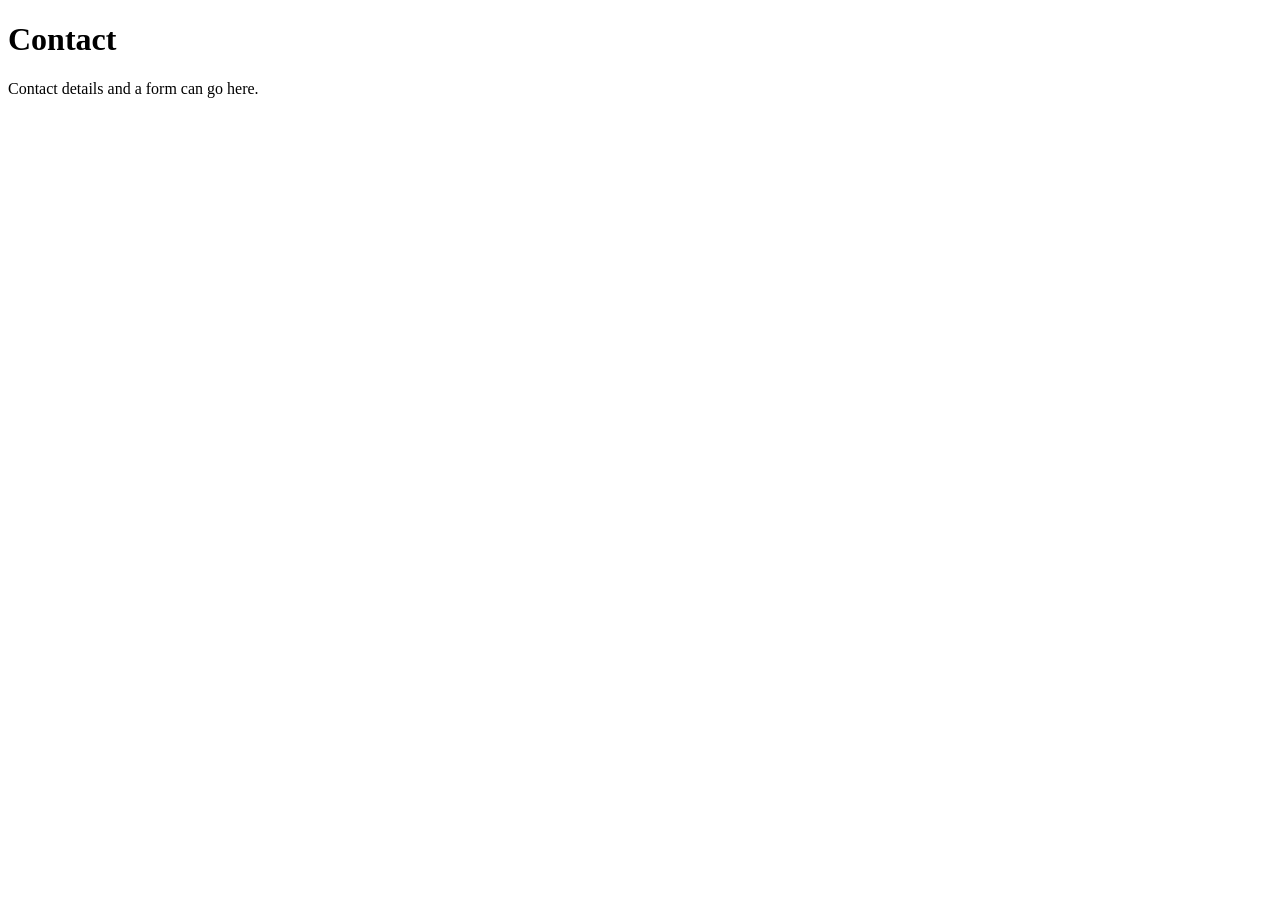
==== contact.html @ c07dfd11 "new pages for different sections" ====
<!DOCTYPE html>
<html lang="en">
<head>
  <meta charset="UTF-8">
  <meta name="viewport" content="width=device-width, initial-scale=1.0">
  <title>Contact</title>
</head>
<body>
  <header>
    <h1>Contact</h1>
  </header>
  <main>
    <p>Contact details and a form can go here.</p>
  </main>
</body>
</html>
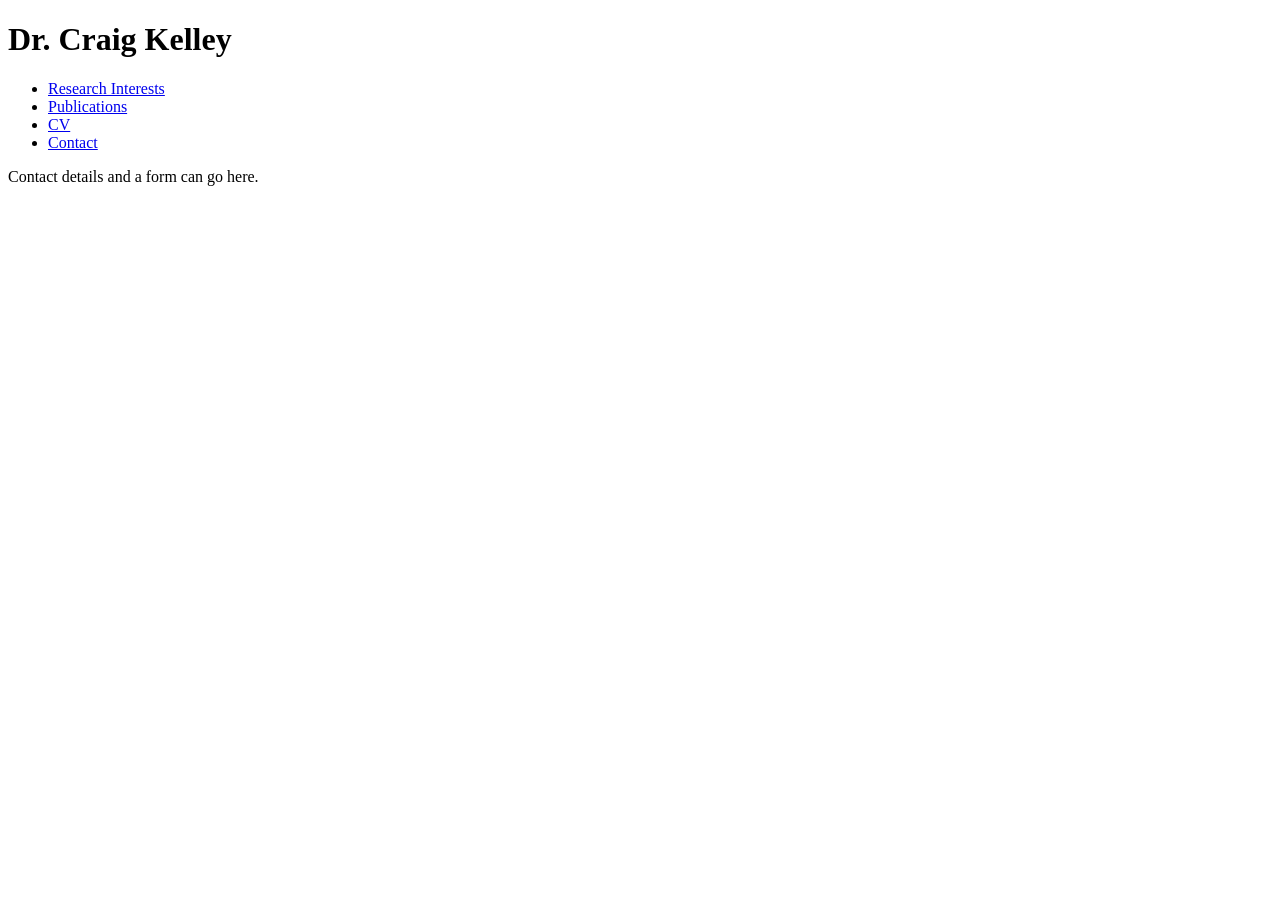
==== commit 39a040af: "propagate nav bar" ====
--- a/contact.html
+++ b/contact.html
@@ -6,9 +6,19 @@
   <title>Contact</title>
 </head>
 <body>
-  <header>
-    <h1>Contact</h1>
-  </header>
+    <header>
+        <div class="nav-bar">
+          <h1>Dr. Craig Kelley</h1>
+          <nav>
+            <ul>
+              <li><a href="research.html">Research Interests</a></li>
+              <li><a href="publications.html">Publications</a></li>
+              <li><a href="cv.pdf">CV</a></li>
+              <li><a href="contact.html">Contact</a></li>
+            </ul>
+          </nav>
+        </div>
+    </header>
   <main>
     <p>Contact details and a form can go here.</p>
   </main>
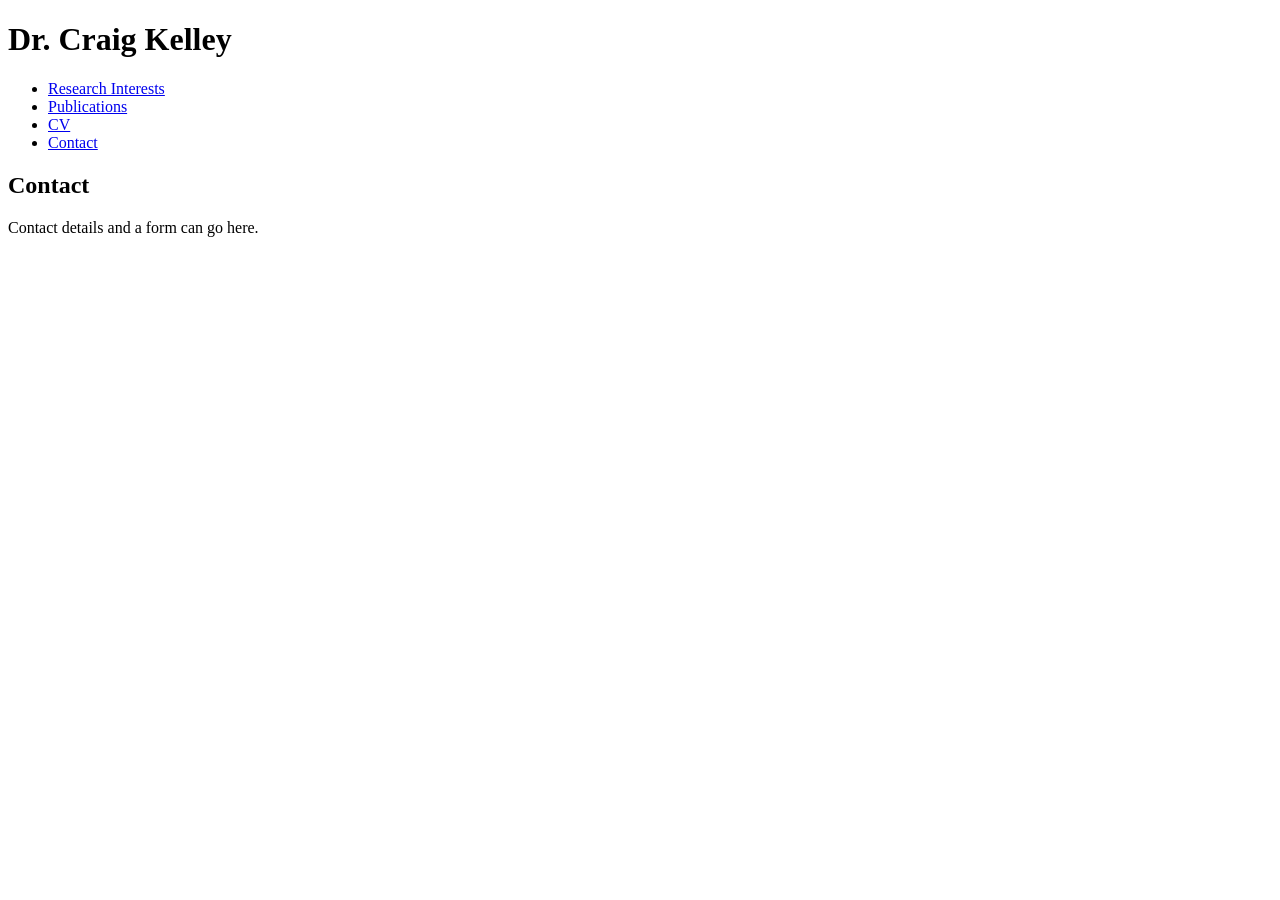
==== commit 27ec8ad8: "headers and title" ====
--- a/contact.html
+++ b/contact.html
@@ -20,6 +20,7 @@
         </div>
     </header>
   <main>
+    <h2>Contact</h2>
     <p>Contact details and a form can go here.</p>
   </main>
 </body>
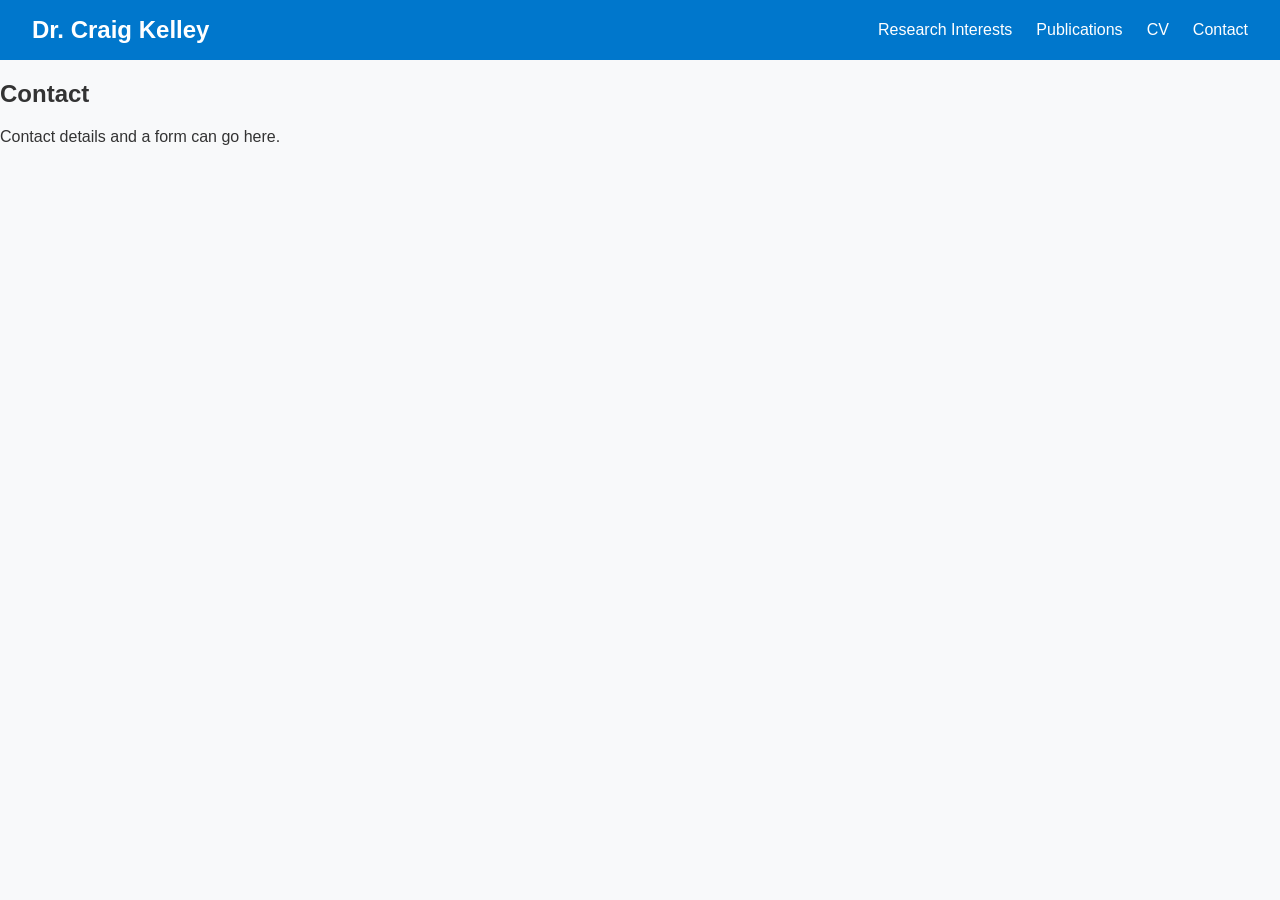
==== commit de376bc5: "propagate style sheet" ====
--- a/contact.html
+++ b/contact.html
@@ -4,6 +4,7 @@
   <meta charset="UTF-8">
   <meta name="viewport" content="width=device-width, initial-scale=1.0">
   <title>Contact</title>
+  <link rel="stylesheet" href="style.css">
 </head>
 <body>
     <header>
--- a/style.css
+++ b/style.css
@@ -0,0 +1,117 @@
+/* General Reset */
+body {
+    margin: 0;
+    font-family: 'Arial', sans-serif;
+    color: #333;
+    background-color: #f8f9fa;
+  }
+  
+  /* Header and Navigation Bar */
+  .nav-bar {
+    display: flex;
+    justify-content: space-between;
+    align-items: center;
+    background-color: #0077cc;
+    padding: 1rem 2rem;
+    color: white;
+  }
+  
+  .nav-bar h1 {
+    margin: 0;
+    font-size: 1.5rem;
+  }
+  
+  .nav-bar ul {
+    list-style: none;
+    margin: 0;
+    padding: 0;
+    display: flex;
+  }
+  
+  .nav-bar li {
+    margin-left: 1.5rem;
+  }
+  
+  .nav-bar a {
+    text-decoration: none;
+    color: white;
+    font-size: 1rem;
+  }
+  
+  /* Profile Section */
+  .profile {
+    display: flex;
+    align-items: flex-start;
+    padding: 2rem;
+    background: #ffffff;
+    margin: 2rem auto;
+    max-width: 1200px;
+    border-radius: 8px;
+    box-shadow: 0 4px 8px rgba(0, 0, 0, 0.1);
+    gap: 2rem; /* Adds consistent spacing between elements */
+  }
+  
+  .profile-image {
+    flex: 0 0 25%; /* Ensures the image container always takes 25% of the width */
+  }
+  
+  .profile-image img {
+    width: 100%;
+    border-radius: 8px;
+  }
+  
+  .about-me {
+    flex: 1; /* Ensures the About Me section takes the remaining 75% */
+  }
+  
+  .about-me h2 {
+    margin-top: 0;
+    color: #0077cc;
+  }
+  
+  .about-me p {
+    line-height: 1.6;
+    font-size: 1rem;
+  }
+  
+  /* External Links Section */
+  .external-links {
+    padding: 1rem 2rem;
+    background: #ffffff;
+    max-width: 1200px;
+    margin: 2rem auto;
+    border-radius: 8px;
+    box-shadow: 0 4px 8px rgba(0, 0, 0, 0.1);
+  }
+  
+  .external-links h3 {
+    color: #0077cc;
+  }
+  
+  .external-links ul {
+    list-style: none;
+    padding: 0;
+  }
+  
+  .external-links li {
+    margin: 0.5rem 0;
+  }
+  
+  .external-links a {
+    text-decoration: none;
+    color: #0077cc;
+  }
+  
+  .external-links a:hover {
+    text-decoration: underline;
+  }
+  
+  /* Footer */
+  footer {
+    text-align: center;
+    padding: 1rem;
+    background: #333;
+    color: white;
+    margin-top: 2rem;
+  }
+  
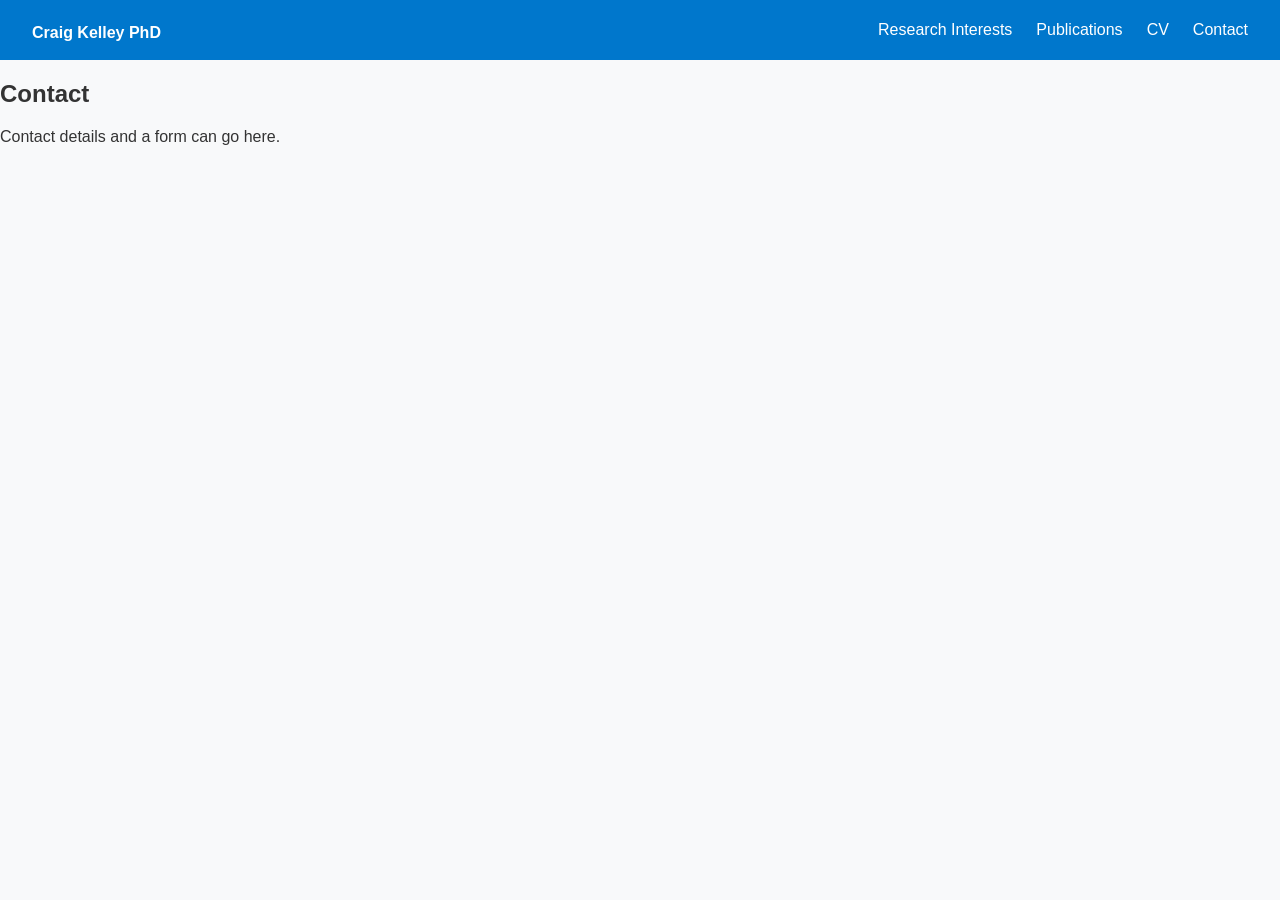
==== commit e286c4af: "update about me and edu, nav bar link to homepage" ====
--- a/contact.html
+++ b/contact.html
@@ -9,7 +9,7 @@
 <body>
     <header>
         <div class="nav-bar">
-          <h1>Dr. Craig Kelley</h1>
+          <h1><a href="index.html">Craig Kelley PhD</a></h1>
           <nav>
             <ul>
               <li><a href="research.html">Research Interests</a></li>
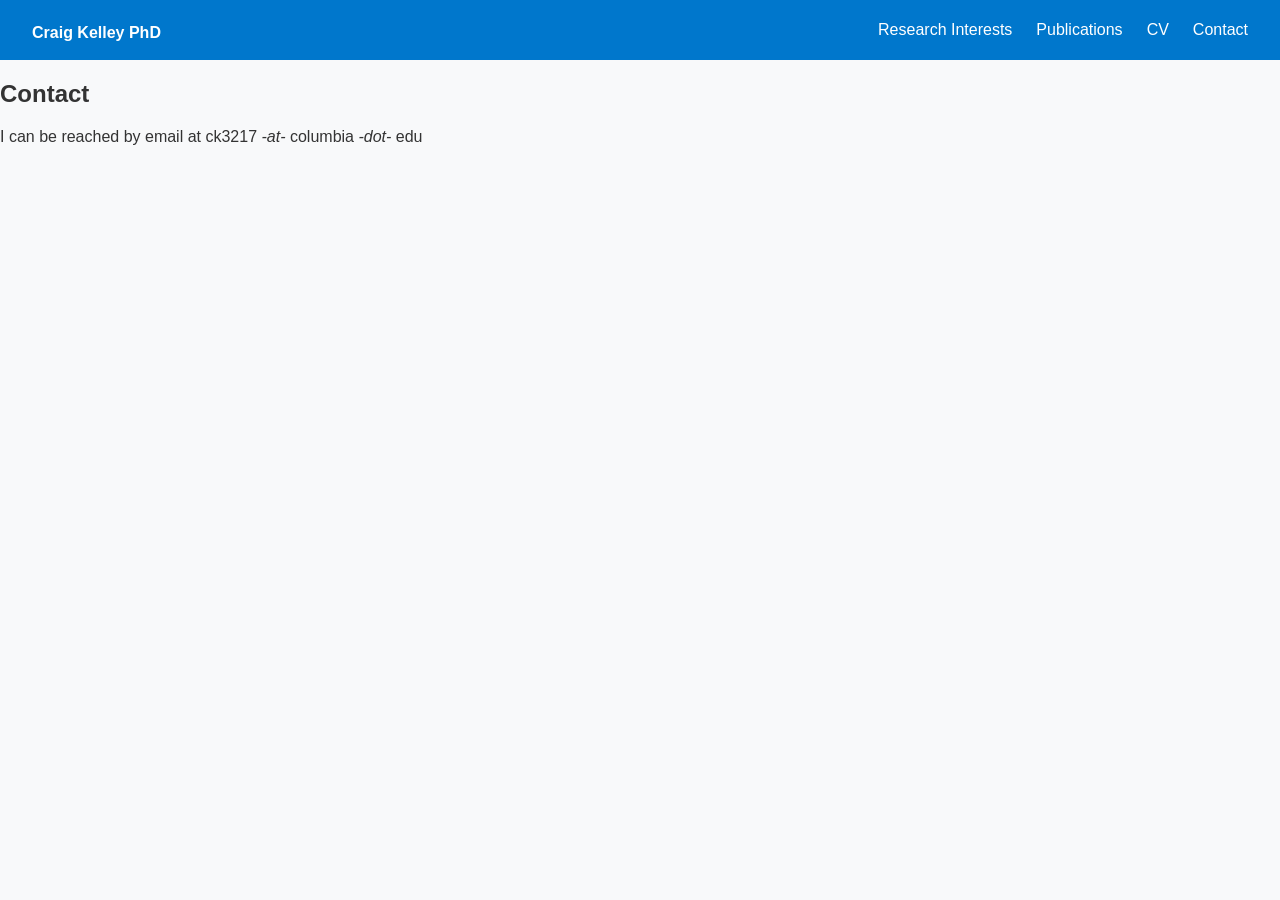
==== commit 3a21bf23: "cv in new tab everywhere, contact info" ====
--- a/contact.html
+++ b/contact.html
@@ -14,7 +14,7 @@
             <ul>
               <li><a href="research.html">Research Interests</a></li>
               <li><a href="publications.html">Publications</a></li>
-              <li><a href="cv.pdf">CV</a></li>
+              <li><a href="cv.pdf" target="_blank">CV</a></li>
               <li><a href="contact.html">Contact</a></li>
             </ul>
           </nav>
@@ -22,7 +22,7 @@
     </header>
   <main>
     <h2>Contact</h2>
-    <p>Contact details and a form can go here.</p>
+    <p>I can be reached by email at ck3217 <em>-at-</em> columbia <em>-dot-</em> edu</p>
   </main>
 </body>
 </html>
--- a/style.css
+++ b/style.css
@@ -114,4 +114,12 @@
     color: white;
     margin-top: 2rem;
   }
+  
+  .publications ol {
+    padding-left: 20px;
+    line-height: 1.8;
+  }
+  .publications li {
+    margin-bottom: 1.5rem;
+  }
   
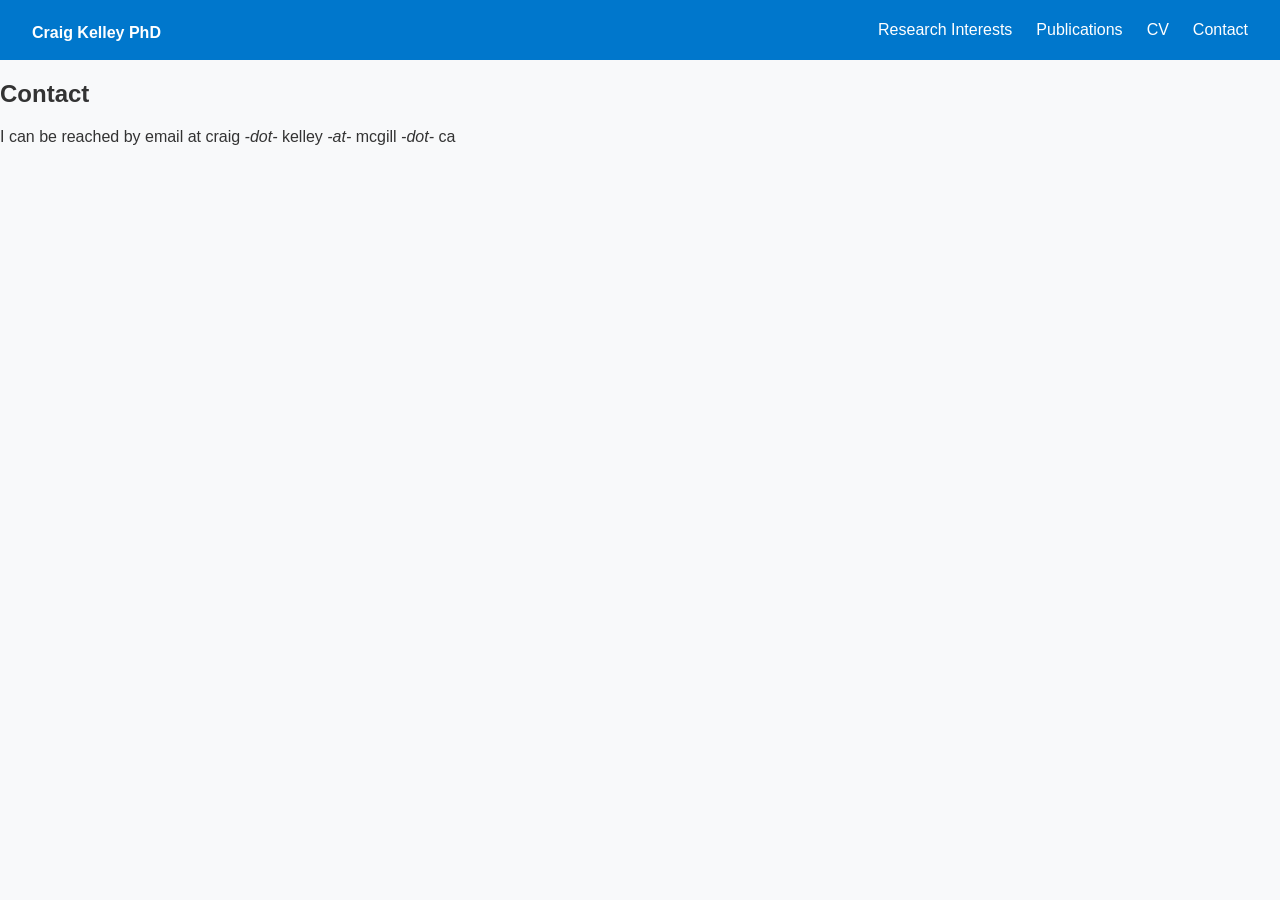
==== commit 99f580e8: "updated for mcgill" ====
--- a/contact.html
+++ b/contact.html
@@ -22,7 +22,7 @@
     </header>
   <main>
     <h2>Contact</h2>
-    <p>I can be reached by email at ck3217 <em>-at-</em> columbia <em>-dot-</em> edu</p>
+    <p>I can be reached by email at craig <em>-dot-</em> kelley <em>-at-</em> mcgill <em>-dot-</em> ca</p>
   </main>
 </body>
 </html>
--- a/style.css
+++ b/style.css
@@ -50,7 +50,32 @@
     box-shadow: 0 4px 8px rgba(0, 0, 0, 0.1);
     gap: 2rem; /* Adds consistent spacing between elements */
   }
-  
+
+   /* Profile Section */
+   .research {
+    display: flex;
+    align-items: flex-start;
+    padding: 2rem;
+    background: #ffffff;
+    margin: 2rem auto;
+    max-width: 1200px;
+    border-radius: 8px;
+    box-shadow: 0 4px 8px rgba(0, 0, 0, 0.1);
+    gap: 2rem; /* Adds consistent spacing between elements */
+  }
+
+  .publications {
+    display: flex;
+    align-items: flex-start;
+    padding: 2rem;
+    background: #ffffff;
+    margin: 2rem auto;
+    max-width: 1200px;
+    border-radius: 8px;
+    box-shadow: 0 4px 8px rgba(0, 0, 0, 0.1);
+    gap: 2rem; /* Adds consistent spacing between elements */
+  }
+
   .profile-image {
     flex: 0 0 25%; /* Ensures the image container always takes 25% of the width */
   }
@@ -70,6 +95,34 @@
   }
   
   .about-me p {
+    line-height: 1.6;
+    font-size: 1rem;
+  }
+
+  .pub-list {
+    flex: 1; /* Ensures the About Me section takes the remaining 75% */
+  }
+  
+  .pub-list h2 {
+    margin-top: 0;
+    color: #0077cc;
+  }
+  
+  .pub-list p {
+    line-height: 1.6;
+    font-size: 1rem;
+  }
+
+  .research-interests {
+    flex: 1; /* Ensures the About Me section takes the remaining 75% */
+  }
+
+  .research-interests h2 {
+    margin-top: 0;
+    color: #0077cc;
+  }
+  
+  .research-interests p {
     line-height: 1.6;
     font-size: 1rem;
   }
@@ -115,11 +168,51 @@
     margin-top: 2rem;
   }
   
-  .publications ol {
+  .pub-list ol {
     padding-left: 20px;
     line-height: 1.8;
   }
-  .publications li {
+  .pub-list li {
     margin-bottom: 1.5rem;
-  }
-  +    padding-left: 40px;
+  }
+  
+  .figure-container {
+    display: flex;
+    justify-content: space-between; /* Adds space between the two figures */
+    gap: 5%; /* Optional: adjusts spacing between figures */
+    margin: 5px auto;
+  }
+  
+  .figure-container figure {
+    width: 50%; /* Each figure takes up 45% of the available width */
+    text-align: center;
+  }
+  
+  .figure-container img {
+    max-width: 100%;
+    height: auto; /* Ensures the image scales proportionally */
+  }
+
+  .big-fig {
+    display: flex;
+    justify-content: space-between; /* Adds space between the two figures */
+    gap: 5%; /* Optional: adjusts spacing between figures */
+    margin: 20px auto;
+  }
+  
+  .big-fig figure {
+    width: 95%; /* Each figure takes up 45% of the available width */
+    text-align: center;
+  }
+  
+  .big-fig img {
+    max-width: 100%;
+    height: auto; /* Ensures the image scales proportionally */
+  }
+  
+  figcaption {
+    font-size: 0.9rem;
+    color: #555;
+    margin-top: 8px;
+  }
